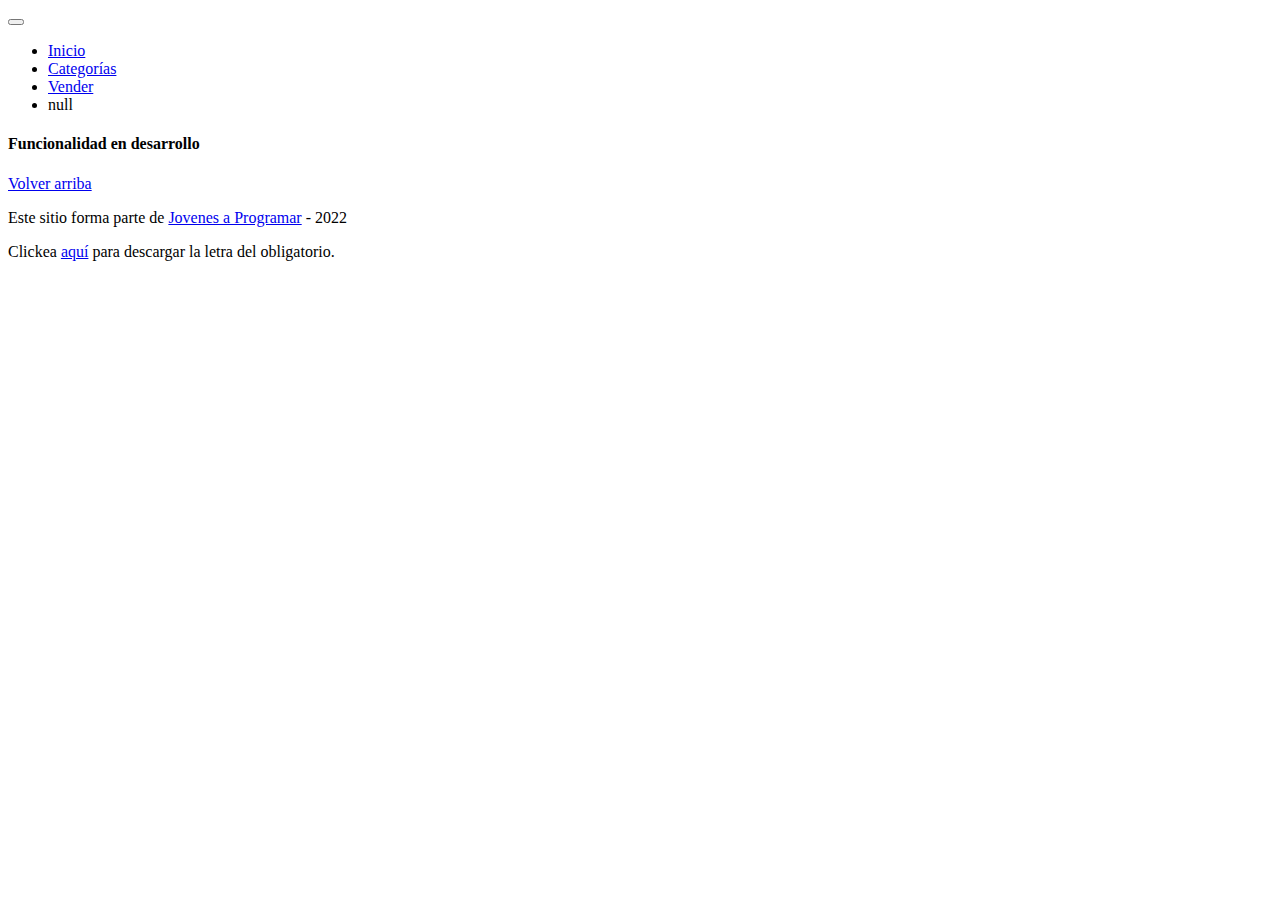
==== cart.html @ c6096257 "entrega 2" ====
<!DOCTYPE html>
<html lang="es">

<head>
  <meta http-equiv="Content-Type" content="text/html; charset=UTF-8">
  <meta name="viewport" content="width=device-width, initial-scale=1, shrink-to-fit=no">
  <title>eMercado - Todo lo que busques está aquí</title>
  <link href="https://fonts.googleapis.com/css?family=Raleway:300,300i,400,400i,700,700i,900,900i" rel="stylesheet">
  <link href="css/bootstrap.min.css" rel="stylesheet">
  <link href="css/font-awesome.min.css" rel="stylesheet">
  <link href="css/styles.css" rel="stylesheet">
</head>

<body>
  <nav class="navbar navbar-expand-lg navbar-dark bg-dark p-1">
    <div class="container">
      <button class="navbar-toggler" type="button" data-bs-toggle="collapse" data-bs-target="#navbarNav"
        aria-controls="navbarNav" aria-expanded="false" aria-label="Toggle navigation">
        <span class="navbar-toggler-icon"></span>
      </button>
      <div class="collapse navbar-collapse" id="navbarNav">
        <ul class="navbar-nav w-100 justify-content-between">
          <li class="nav-item">
            <a class="nav-link" href="index.html">Inicio</a>
          </li>
          <li class="nav-item">
            <a class="nav-link" href="categories.html">Categorías</a>
          </li>
          <li class="nav-item">
            <a class="nav-link" href="sell.html">Vender</a>
          </li>
          <li class="nav-item" id="usuario-log">
          </li>
        </ul>
      </div>
    </div>
  </nav>
  <main>
    <div class="container">
      <div class="alert alert-danger text-center" role="alert">
        <h4 class="alert-heading">Funcionalidad en desarrollo</h4>
      </div>
    </div>
  </main>
  <footer class="text-muted">
    <div class="container">
      <p class="float-end">
        <a href="#">Volver arriba</a>
      </p>
      <p>Este sitio forma parte de <a href="https://jovenesaprogramar.edu.uy/" target="_blank">Jovenes a Programar</a> -
        2022</p>
      <p>Clickea <a target="_blank" href="Letra.pdf">aquí</a> para descargar la letra del obligatorio.</p>
    </div>
  </footer>
  <div id="spinner-wrapper">
    <div class="lds-ring">
      <div></div>
      <div></div>
      <div></div>
      <div></div>
    </div>
  </div>
  <script src="js/bootstrap.bundle.min.js"></script>
  <script src="js/init.js"></script>
  <script src="js/cart.js"></script>
</body>

</html>
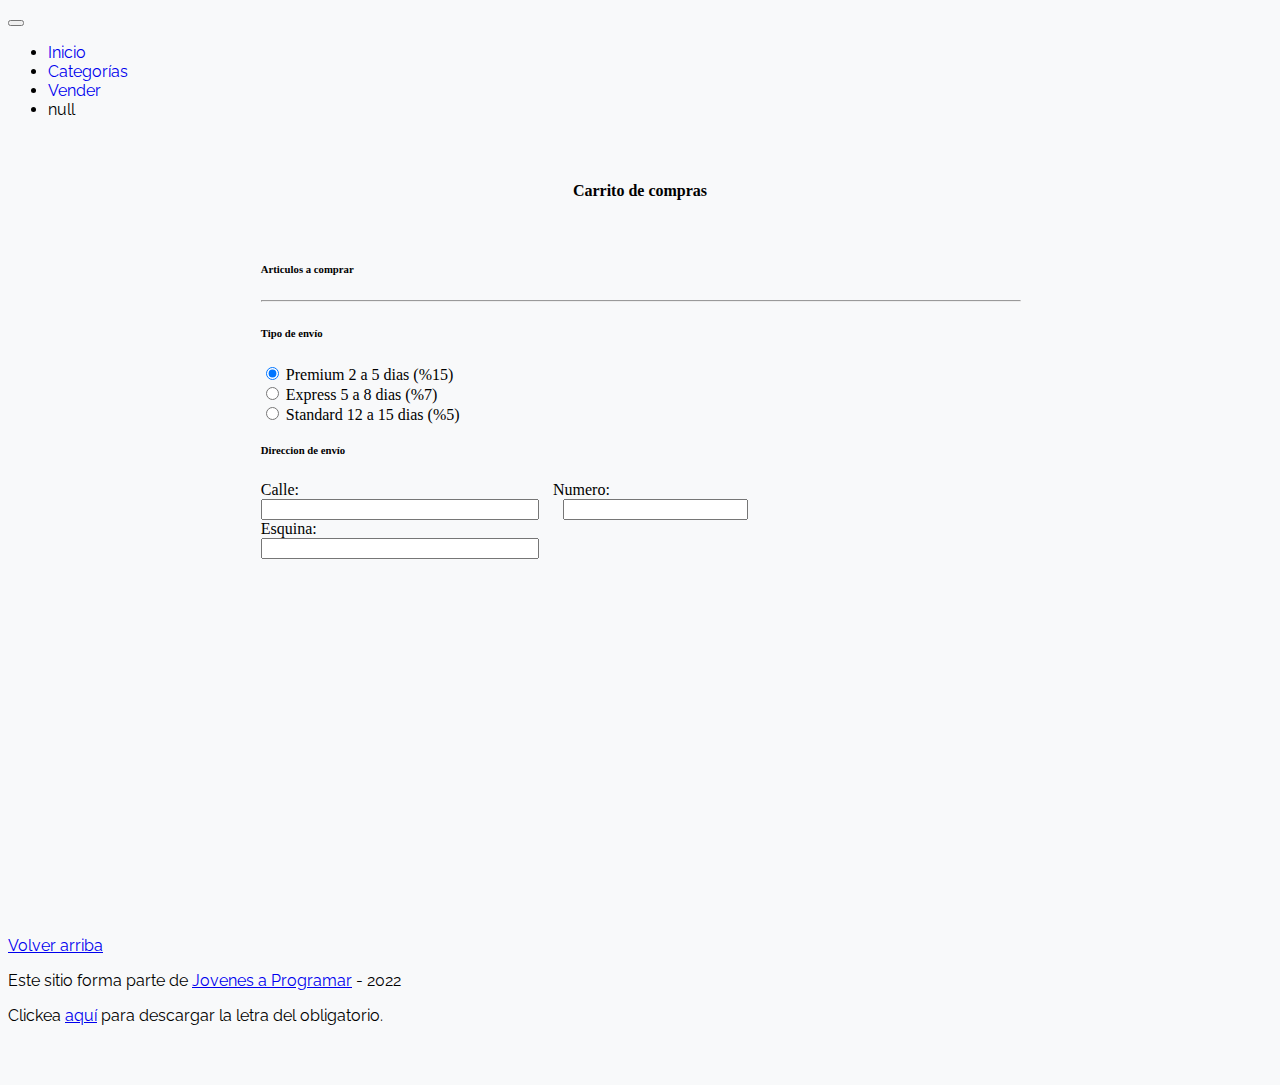
==== commit 4a3ebaa0: "entrega 5" ====
--- a/cart.html
+++ b/cart.html
@@ -36,11 +36,29 @@
     </div>
   </nav>
   <main>
-    <div class="container">
-      <div class="alert alert-danger text-center" role="alert">
-        <h4 class="alert-heading">Funcionalidad en desarrollo</h4>
-      </div>
+    <h4 class="cart-title">Carrito de compras</h4>
+    <h6 class="cart-art">Articulos a comprar</h6>
+    <div id="container">     
     </div>
+    <hr class="cart">
+    <h6 class="cart-art">Tipo de envío</h6>
+    <form class="cart-art">
+      <input type="radio" id="premium" name="envio" value="premium" checked>
+      <label for="premium">Premium 2 a 5 dias (%15)</label><br>
+      <input type="radio" id="express" name="envio" value="express">
+      <label for="express">Express 5 a 8 dias (%7)</label><br>
+      <input type="radio" id="standar" name="envio" value="standard">
+      <label for="standard">Standard 12 a 15 dias (%5)</label>
+      <h6 class="direccion">Direccion de envío</h6>
+      <label for="calle">Calle:</label>  <label for="numero" class="num">Numero:</label><br>
+      <input  class="calle" type="text" id="calle" name="calle"> <input type="text" id="numero" name="numero"><br>
+     
+      
+      <label for="esquina">Esquina:</label><br>
+      <input  class="calle" type="text" id="esquina" name="esquina">
+      
+    </form>
+    
   </main>
   <footer class="text-muted">
     <div class="container">
--- a/css/styles.css
+++ b/css/styles.css
@@ -0,0 +1,301 @@
+.jumbotron,
+.card-body,
+.container,
+.site-header {
+  font-family: 'Raleway', serif !important;
+}
+
+body {
+  background-color: #f8f9fa;
+}
+
+.jumbotron .display-4 {
+  font-weight: bold;
+}
+
+nav a {
+  text-decoration: none;
+}
+
+.bd-placeholder-img {
+  font-size: 1.125rem;
+  text-anchor: middle;
+  -webkit-user-select: none;
+  -moz-user-select: none;
+  -ms-user-select: none;
+  user-select: none;
+}
+
+@media (min-width: 768px) {
+  .bd-placeholder-img-lg {
+    font-size: 3.5rem;
+  }
+}
+
+.jumbotron {
+  height: 50vh;
+  padding: 5em inherit;
+  margin-bottom: 0;
+  background-color: #53C0FB;
+  background: url('../img/cover_back.png');
+  background-size: cover;
+  background-position: center;
+  background-repeat: no-repeat;
+  color: black;
+  font-weight: bold;
+}
+
+@media (min-width: 768px) {
+  .jumbotron {
+    padding-top: 6rem;
+    padding-bottom: 6rem;
+  }
+}
+
+.jumbotron p:last-child {
+  margin-bottom: 0;
+}
+
+.jumbotron-heading {
+  font-weight: 300;
+}
+
+.jumbotron .container {
+  max-width: 40rem;
+  background-color: rgba(255, 255, 255, 0.5);
+  border-radius: 10px;
+  text-shadow: 1px 1px 2px grey;
+}
+
+.jumbotron .lead {
+  font-size: 38px;
+}
+
+footer {
+  padding-top: 3rem;
+  padding-bottom: 3rem;
+}
+
+footer p {
+  margin-bottom: .25rem;
+}
+
+.site-header a {
+  color: white;
+  transition: ease-in-out color .15s;
+}
+
+.site-header .dropdown-menu a {
+  color: black;
+}
+
+.dropzone {
+  border: 2px dashed #0087F7;
+  border-radius: 5px;
+  background: white;
+}
+
+.img-fit {
+  max-height: 100%;
+}
+
+.alert {
+  position: fixed;
+  top: 80px;
+  width: 50%;
+  left: 50%;
+  transform: translate(-50%, 0);
+}
+
+.lds-ring {
+  display: inline-block;
+  position: relative;
+  width: 64px;
+  height: 64px;
+  top: 50%;
+  left: 50%;
+}
+
+.cursor-active {
+  cursor: pointer;
+}
+
+.left {
+  float: left;
+  padding: 4px;
+  background-color: rgba(255, 255, 255, 0.5);
+}
+
+.lds-ring div {
+  box-sizing: border-box;
+  display: block;
+  position: absolute;
+  width: 51px;
+  height: 51px;
+  margin: 6px;
+  border: 6px solid #fff;
+  border-radius: 50%;
+  animation: lds-ring 1.2s cubic-bezier(0.5, 0, 0.5, 1) infinite;
+  border-color: #fff transparent transparent transparent;
+}
+
+.lds-ring div:nth-child(1) {
+  animation-delay: -0.45s;
+}
+
+.lds-ring div:nth-child(2) {
+  animation-delay: -0.3s;
+}
+
+.lds-ring div:nth-child(3) {
+  animation-delay: -0.15s;
+}
+
+@keyframes lds-ring {
+  0% {
+    transform: rotate(0deg);
+  }
+
+  100% {
+    transform: rotate(360deg);
+  }
+}
+
+.signin {
+  width: 100%;
+  max-width: 330px;
+  padding: 15px;
+  margin: auto;
+}
+
+#spinner-wrapper {
+  position: fixed;
+  background-color: rgba(0, 0, 0, 0.5);
+  width: 100%;
+  height: 100%;
+  top: 0;
+  left: 0;
+  z-index: 1021;
+  display: none;
+}
+
+main {
+  min-height: calc(100vh - 210px);
+}
+
+a.custom-card,
+a.custom-card:hover {
+  color: inherit;
+  text-decoration: inherit;
+}
+
+.checked {
+  color: orange;
+}
+
+.alerterror {
+  color: red;
+  display: none;
+  font-size: 14px;
+}
+
+
+.borderojo{
+  border: red 1px solid;
+}
+
+.container-login {
+  display: flex;
+  justify-content: center;
+  align-items: center;
+  flex-direction: column;
+  font-family: 'Raleway', serif !important;
+  text-align: center;
+}
+
+.container-login img {
+ width: 40%;
+ margin-bottom: 20px;
+
+}
+
+.btn-primary {
+  margin-top: 20px;
+}
+
+.form-control {
+  margin-bottom: 10px;
+}
+
+.container-login fieldset {
+  position: relative;
+}
+
+.exclamation {
+  display: none;
+  position: absolute;
+  top: 12px;
+  right: 5px;
+  color: red;
+  font-size: 14px;
+}
+
+.show {
+  display: block;
+}
+
+.img-productinfo {
+  display: flex;
+  width: 20%;
+  margin-bottom: 30px;
+}
+
+.div-comentarios{
+  margin-top: 30px;
+}
+
+.main{
+  margin-left: 40px;
+}
+
+.comentario {
+  width: 60%;
+}
+
+.img-cart{
+ width:100% ;
+ float: left;
+}
+
+.td-img{
+width: 50px;
+
+}
+
+.cart{
+  width: 60%;
+  margin-left: 20%;
+}
+
+.cart-title{
+  display: flex;
+  justify-content: center;
+  margin-top: 5%;
+  margin-bottom: 5%;
+}
+
+.cart-art{
+  margin-left: 20%;
+}
+.num{
+  margin-left: 250px;
+}
+
+.direccion{
+  margin-top: 20px;
+}
+
+.calle{
+  width: 270px;
+  margin-right: 20px;
+}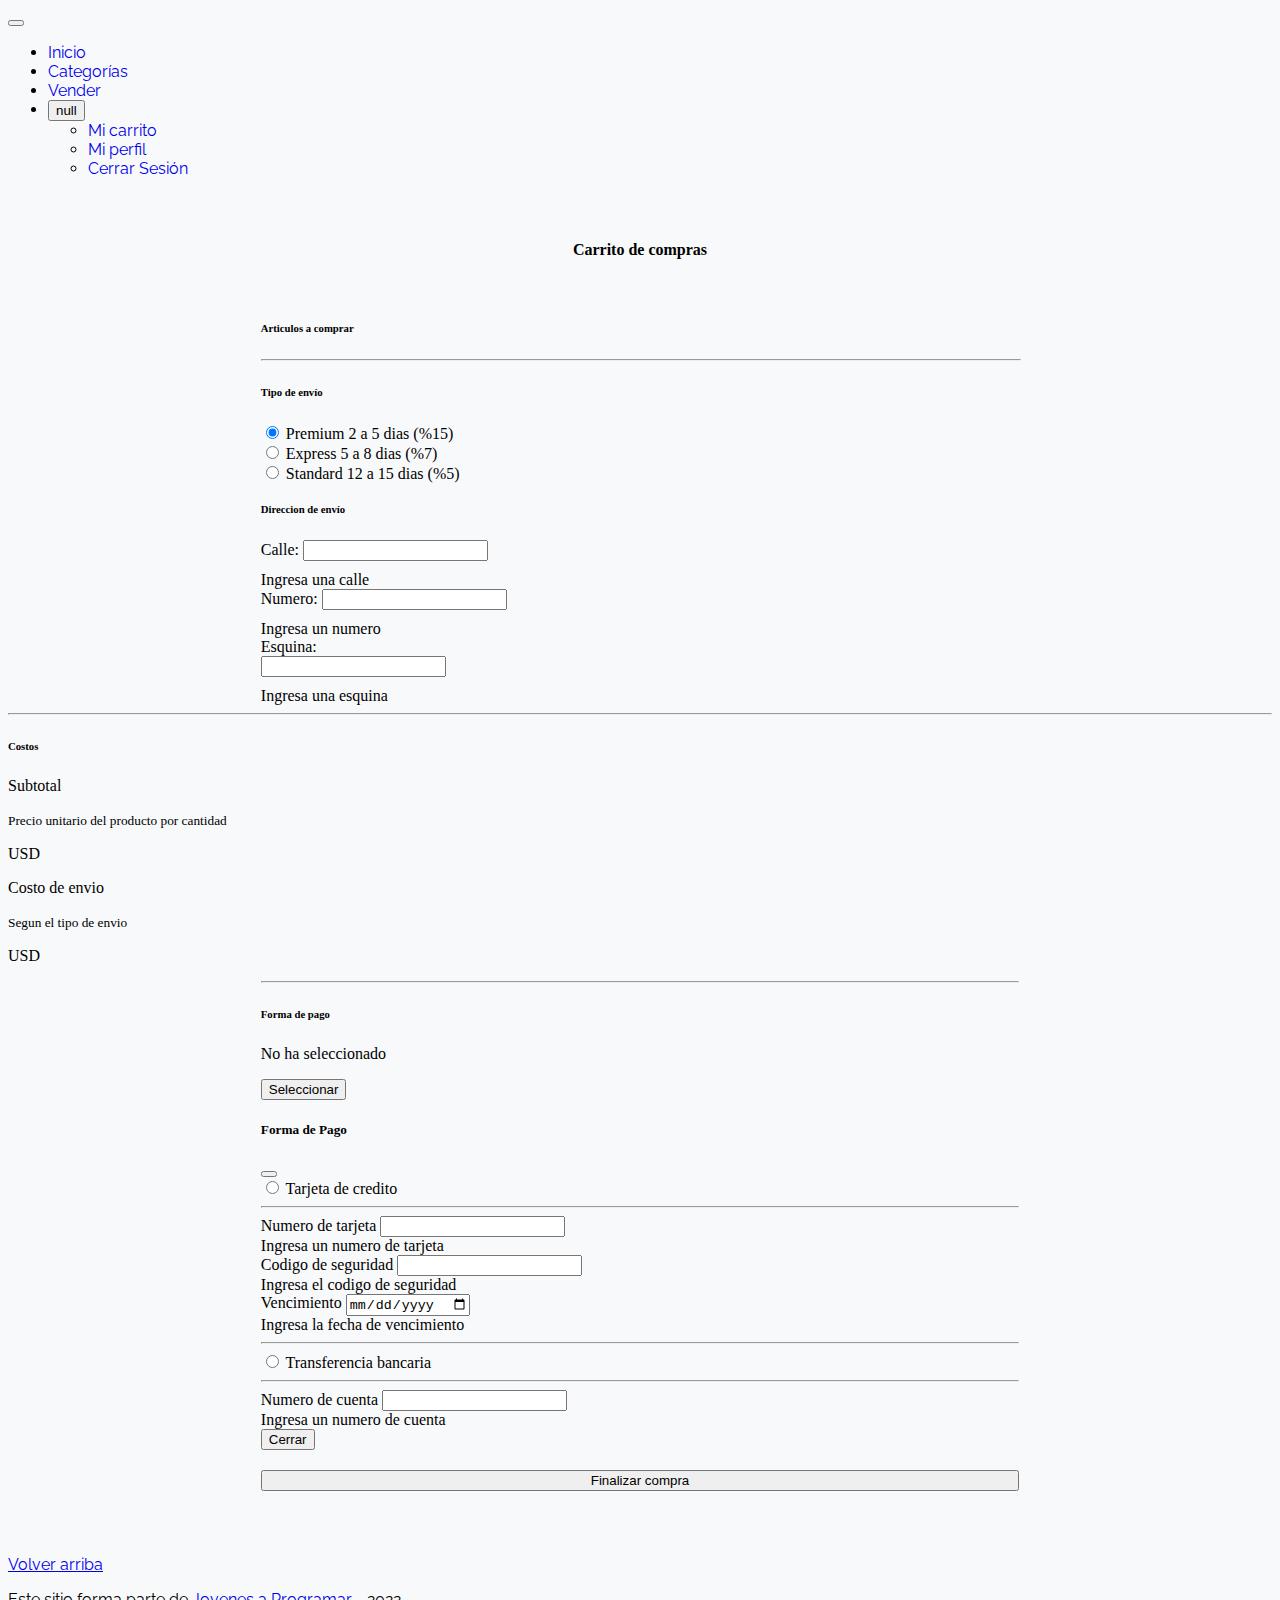
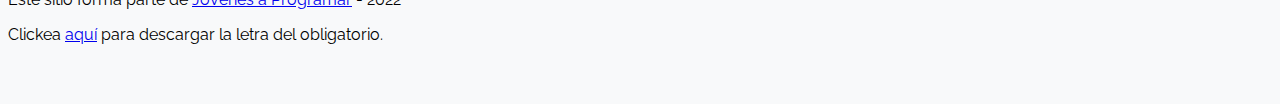
==== commit 5a5f580a: "Entrega 6 + desafiate" ====
--- a/cart.html
+++ b/cart.html
@@ -38,26 +38,143 @@
   <main>
     <h4 class="cart-title">Carrito de compras</h4>
     <h6 class="cart-art">Articulos a comprar</h6>
+    <form class="needs-validation" novalidate>
     <div id="container">     
     </div>
     <hr class="cart">
-    <h6 class="cart-art">Tipo de envío</h6>
-    <form class="cart-art">
-      <input type="radio" id="premium" name="envio" value="premium" checked>
-      <label for="premium">Premium 2 a 5 dias (%15)</label><br>
-      <input type="radio" id="express" name="envio" value="express">
-      <label for="express">Express 5 a 8 dias (%7)</label><br>
-      <input type="radio" id="standar" name="envio" value="standard">
-      <label for="standard">Standard 12 a 15 dias (%5)</label>
-      <h6 class="direccion">Direccion de envío</h6>
-      <label for="calle">Calle:</label>  <label for="numero" class="num">Numero:</label><br>
-      <input  class="calle" type="text" id="calle" name="calle"> <input type="text" id="numero" name="numero"><br>
-     
+    <div id="tipoEnvio">
+      <div class="cart">
+        <h6>Tipo de envío</h6>
+        
+        <input type="radio" id="premium" name="envios" value="premium" checked onclick="envio(0.15);">
+        <label for="premium">Premium 2 a 5 dias (%15)</label><br>
+        <input type="radio" id="express" name="envios" value="express" onclick="envio(0.07);">
+        <label for="express">Express 5 a 8 dias (%7)</label><br>
+        <input type="radio" id="standar" name="envios" value="standard" onclick="envio(0.05);">
+        <label for="standard">Standard 12 a 15 dias (%5)</label>
+
+        <h6 class="direccion">Direccion de envío</h6>
+        <div class="direccion">
+          <label for="calle">Calle:</label> 
+          <input  class="form-control" type="text" id="calle" name="calle" required>
+          <div class="invalid-feedback">
+            Ingresa una calle
+          </div>
+          <label for="numero">Numero:</label>
+          <input type="text" class="form-control" id="numero" name="numero" required><br>
+          <div class="invalid-feedback">
+            Ingresa un numero
+          </div>
+          <label for="esquina">Esquina:</label><br>
+          <input  class="form-control" type="text" id="esquina" name="esquina" required>
+          <div class="invalid-feedback">
+            Ingresa una esquina
+          </div>
+        </div>
+      </div> 
+    </div>
+    <div id="costos-envio">
+      <div id="costos">
+        <hr>
+        <h6>Costos</h6>
+        <div class="list-group-item">
+          <div class="d-flex w-100 justify-content-between">
+            <div class="mb-1">
+              <p>Subtotal</p>
+              <small class="text-muted">Precio unitario del producto por cantidad</small>
+            </div>
+            <div class="precio-unitario">
+              <p>USD</p>
+              <p id="subtotalGeneral"></p>
+            </div>
+          </div>
+        </div>
+        <div class="list-group-item">
+          <div class="d-flex w-100 justify-content-between">
+            <div class="mb-1">
+              <p>Costo de envio</p>
+              <small class="text-muted">Segun el tipo de envio</small>
+            </div>
+            <div class="precio-unitario">
+              <p class="precio-unitario">USD </p>
+              <p class="precio-unitario" id="calEnvio"> </p>
+            </div>
+          </div>
+        </div>
+      </div>
+      <div id="total"></div>
+    </div>
+    <div id="modal" class="cart">
+      <hr>
+      <div>
+        <h6>Forma de pago</h6>
+        <p id="formaPago">No ha seleccionado</p>
+      </div>
+      <div>
+        <button type="button" class="seleccionar-pago" data-bs-toggle="modal" data-bs-target="#staticBackdrop" id="botonpago">
+         Seleccionar</button>
+      </div>
       
-      <label for="esquina">Esquina:</label><br>
-      <input  class="calle" type="text" id="esquina" name="esquina">
       
-    </form>
+      <!-- Modal -->
+      <div class="modal fade" id="staticBackdrop" data-bs-backdrop="static" data-bs-keyboard="false" tabindex="-1" aria-labelledby="staticBackdropLabel" aria-hidden="true">
+        <div class="modal-dialog">
+          <div class="modal-content">
+            <div class="modal-header">
+              <h5 class="modal-title" id="staticBackdropLabel">Forma de Pago</h5>
+              <button type="button" class="btn-close" data-bs-dismiss="modal" aria-label="Close"></button>
+            </div>
+            <div class="modal-body">
+              
+                <div class="form-check">
+                  <input class="form-check-input" type="radio" name="RadioPago" id="flexRadiotarjeta" onclick="modalCredito();">
+                  <label class="form-check-label" for="flexRadioDefault1">
+                    Tarjeta de credito
+                  </label>
+                  <hr>
+                  <label name="number-tarjeta" for="num-tarjeta-cred">Numero de tarjeta</label>
+                  <input type="number" name="number-tarjeta" id="numtarjetacred" required>
+                  <div class="invalid-feedback">
+                    Ingresa un numero de tarjeta
+                  </div>
+                  <label name="codigo-tarjeta" for="cod-tarjeta">Codigo de seguridad</label>
+                  <input type="number" name="cod-tarjeta" id="codtarjeta" required>
+                  <div class="invalid-feedback">
+                    Ingresa el codigo de seguridad
+                  </div>
+                  <label name="vencimiento-tarjeta" for="venctarjeta">Vencimiento</label>
+                  <input type="date" name="vencimiento-tarjeta" id="venctarjeta" required>
+                  <div class="invalid-feedback">
+                    Ingresa la fecha de vencimiento
+                  </div>
+                  <hr>
+                </div>
+                <div class="form-check">
+                  <input class="form-check-input" type="radio" name="RadioPago" id="flexRadiodebito" onclick="modalTransferencia()">
+                  <label class="form-check-label" for="flexRadioDefault2">
+                    Transferencia bancaria 
+                  </label>
+                  <hr>
+                  <label name="number-tarjeta" for="num-tarjeta-tranf">Numero de cuenta</label>
+                  <input type="number" name="number-tarjeta" id="numtarjetatranf" required>
+                  <div class="invalid-feedback">
+                    Ingresa un numero de cuenta
+                  </div>
+                </div>
+                <div class="modal-footer">
+                  <button type="button" class="btn btn-secondary" data-bs-dismiss="modal" id="cerrar" onclick="cerrarpago()">Cerrar</button>
+                </div>              
+            </div>
+          </div>
+        </div>
+      </div>
+    </div>
+    <div class="d-grid gap-2">
+      <button class="btn btn-primary cart" type="submit" onclick="cerrarpago()">Finalizar compra</button>
+    </div>
+    <div id="success"></div>
+  </form>
+    
     
   </main>
   <footer class="text-muted">
